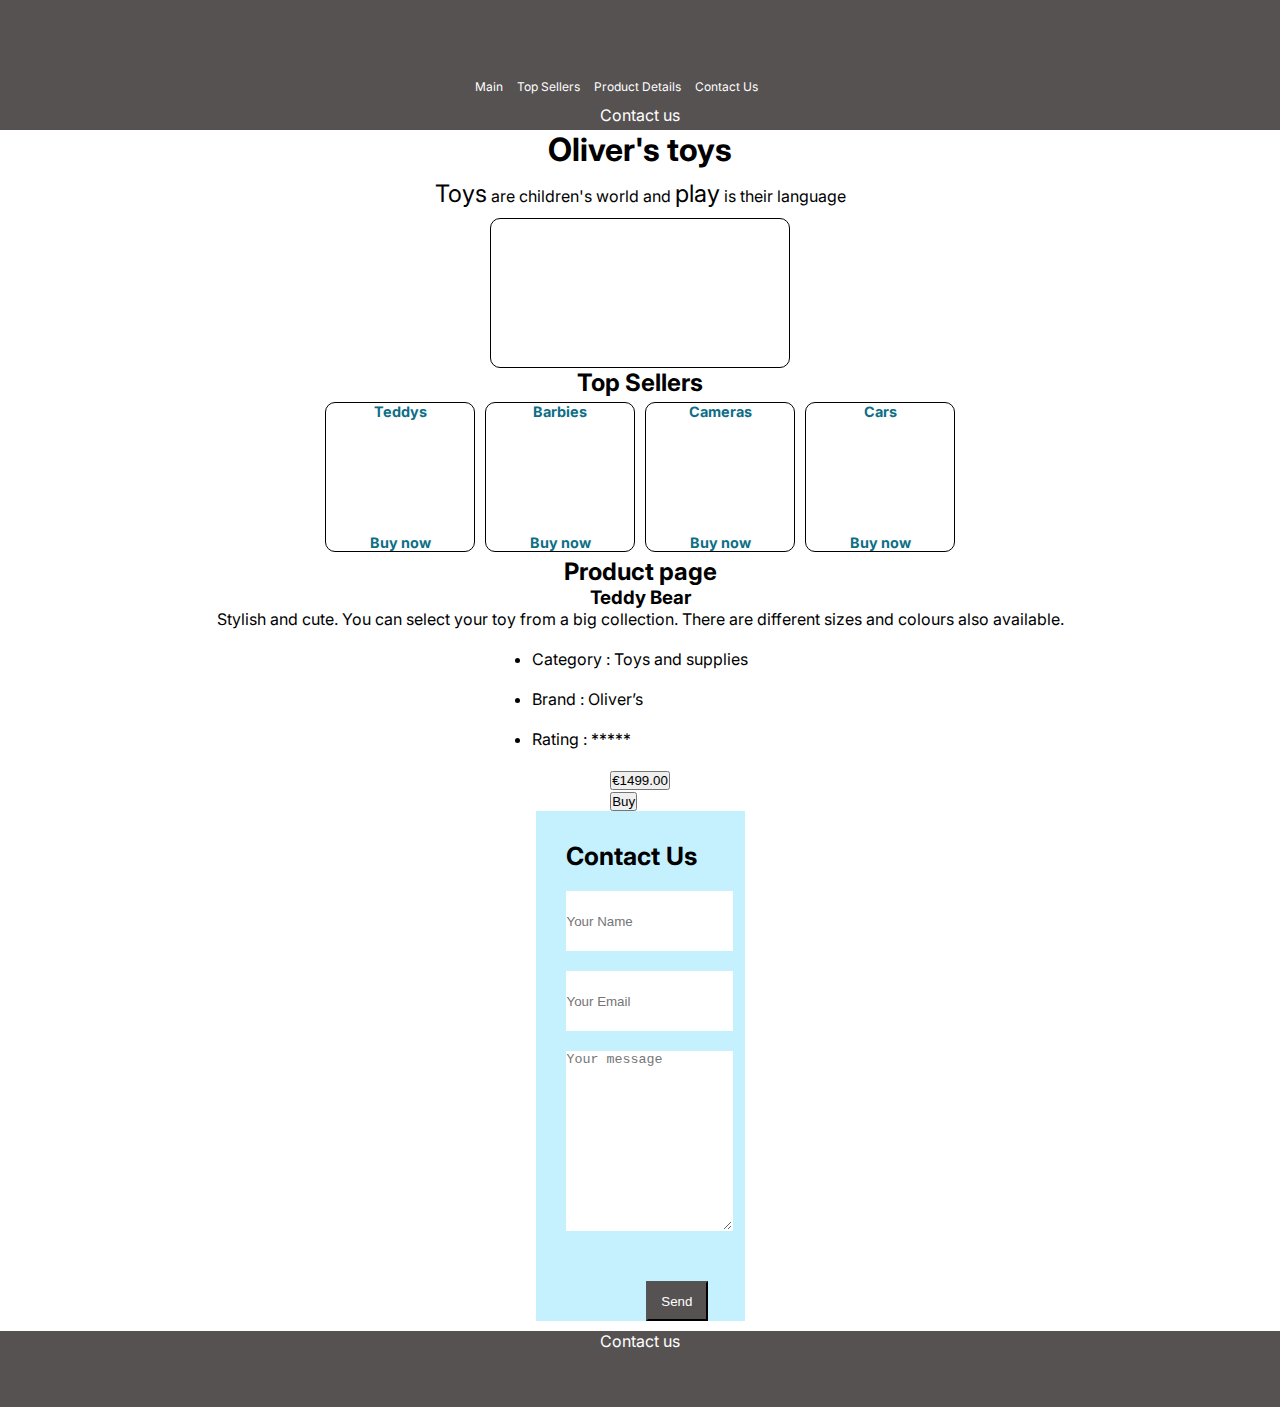
==== index.html @ 07875fa9 "done" ====
<!DOCTYPE html>
<html lang="en">
  <head>
    <meta charset="UTF-8" />
    <meta http-equiv="X-UA-Compatible" content="IE=edge" />
    <meta name="viewport" content="width=, initial-scale=1.0" />
    <title>Document</title>
    <link rel="stylesheet" href="style.css" />
  </head>
  <body>
    <header>

      <div class="wrapper header-wrapper">
        <div class="logo"></div>
        <nav class="nav-container">
          <ul class="menu"  id="nav-menu">
            <li class="nav-item"><a href="#main" class="nav-link">Main</a></li>
            <li class="nav-item"><a href="#top-sellers" class="nav-link">Top Sellers</a></li>
            <li class="nav-item"><a href="#product-details" class="nav-link">Product Details</a></li>
            <li class="nav-item"><a href="#contact-us" class="nav-link">Contact Us</a></li>
          </ul>
        </nav>
        <div class="hamburger" id="ham-menu">
          <span class="bar"></span>
          <span class="bar"></span>
          <span class="bar"></span>
        </div>

        <div class="navigation-menu">
            <a href="contact-us"> Contact us</a>
        </div>
      </div>
    </header>
    <main class="wrapper">
      
      <h1 id="main">Oliver's toys</h1>
      <div class="top_section">
        <p class="top_text"> <span class="bold">Toys</span> are children's world and <span class="bold">play</span> is their language </p>
        <div class="top_image"></div>
      </div>
      <h2 id="top-sellers">Top Sellers</h2>
      <div class="all_images">
      <div class="images" id="image1">
        <h3 class="image_heading">Teddys</h3>
        <h3 class="image_heading">Buy now</h3>
      </div>
      <div class="images" id="image2">
        <h3 class="image_heading">Barbies</h3>
        <h3 class="image_heading">Buy now</h3>
      </div>
      <div class="images" id="image3">
        <h3 class="image_heading">Cameras</h3>
        <h3 class="image_heading">Buy now</h3>
      </div>
      <div class="images" id="image4">
        <h3 class="image_heading">Cars</h3>
        <h3 class="image_heading">Buy now</h3>
      </div>
      </div>
   <h2 id="product-details">Product page</h2>
   <img src="" alt="">

   <h3 class="teddy">Teddy Bear</h3>
   <p class="description">
     Stylish and cute. You can select your toy from a big collection.  There are different sizes and colours also available. 
   </p>
   <br>
   <ul class="details">
     <li>
       Category  :  Toys and supplies
     </li>
     <br>
      <li>
        Brand :   Oliver’s
      </li> 
     <br>
     <li>
       Rating  :   *****  
     </li>
   </ul>
   <br>
   <div class="div">
     
     <button class="amount">€1499.00</button>
     <br>

     <button class="buy">Buy</button>
   </div>
 </section>
  <section class="section contact-form">
        <h2>Contact Us</h2>
        <input type="text" placeholder="Your Name" >
        <input type="email" placeholder="Your Email">
        <textarea  placeholder="Your message"></textarea>
        <button>Send</button>
      </section>
   </main>
    <footer>
      <div class="wrapper">Contact us</div>
    </footer>
    <script src="main.js"></script>
  </body>
</html>
---- style.css ----
@import url('https://fonts.googleapis.com/css2?family=Inter:wght@600;700&display=swap');
:root{
--header-height:130px;
--footer-heigth:76px;
--primary-bg-color:#575252;
--secondary-bg-color:#C5F1FF;
}
*{
    margin: 0;
    padding: 0;
    box-sizing: border-box;
    text-decoration: none;
}
html{
    font-family: 'Inter', sans-serif;
}
body{
    height: 100%;
    width: 100%;
}
.logo{
    width: 65px ;
    height: 65px;
    background-image: url('/assets/icons/Logo.svg');
    background-repeat: no-repeat;
    background-size: contain;
    background-position: center;
}
.wrapper{
    width: 100%;
    max-width: 390px;
    margin: 0 auto;
}
header{
    background-color: var(--primary-bg-color);
    height: var(--header-height);
    width: 100%;
    /* z-index: 3; */
}
.header-wrapper{
    display: flex;
    justify-content: space-between;
    align-items: center;
    padding: 0 20px;
}
a{
    text-decoration: none;
    color: white;
}
a:hover{
    color: green;
}
main{
    height: calc(100% - var(--header-height) - var(--footer-heigth));
}
.contact-form{
    height: 100%;
background-color: var(--secondary-bg-color);
display: flex;
flex-direction: column;
gap: 20px;
margin-bottom: 10px;
}
.contact-form h2{
    margin-left: 30px;
    margin-top: 30px;
    font-size: 25px;
}
.contact-form input{
    height: 60px;
    width: 80%;
    margin-left: 30px;
    border: 1px solid transparent;
    
}
.contact-form textarea{
    height: 180px;
    width: 80%;
    margin-left: 30px;
    border: 1px solid transparent;
}
.contact-form button{
    height: 40px;
    width: 30%;
    text-align: center;
    margin-left: 110px;
    margin-top: 30px;
    background-color: var(--primary-bg-color);
    color: white;
}
footer{
    color: white;
    background-color: var(--primary-bg-color);
    height: var(--footer-heigth);
    width: 100%;
}

.images {
    height: 150px;
    width: 150px;
    background-position: center;
    background-repeat: no-repeat;
    background-size: cover;
    margin: 5px;
    border-radius: 10px;
    border: 1px solid black;

    display: flex;
    flex-direction: column;
    justify-content: space-between;
    justify-items: center;
    align-items: center; 
}

#image1 {
    background-image: url(https://images.thenile.io/r1000/0028399065882.jpg);
}
#image2 {
    background-image: url(https://cdn.shopify.com/s/files/1/0600/0141/9429/products/luqnkgu7pmrtqqk6ugeh_81466610-2352-45c0-b669-ce49981e2caa.jpg?v=1676330166);
}
#image3 {
    background-image: url(https://peeka.co/cdn/shop/products/Kids-digital-camera-model-c-mikayo-bear-kidamento-front.jpg?v=1654006789);
}
#image4 {
    background-image: url(https://www.buddytoys.eu/getattachment/e022a3fd-616b-4878-b399-40f961534f22/BEC-7121.aspx);
}
.wrapper {
    display: flex;
    flex-direction: column;
    justify-content: center;
    justify-items: center;
    align-items: center;
}
.all_images {
    display: flex;
    flex-wrap: wrap;
    flex-direction: row;
    justify-content: center;
    justify-items: center;
    align-items: center; 
}
.top_image {
    height: 150px;
    width: 300px;
    background-image: url(https://www.shutterstock.com/image-photo/pile-toys-isolated-on-white-260nw-321375317.jpg);
    background-position: center;
    background-repeat: no-repeat;
    background-size: cover;
    margin: 5px;
    border-radius: 10px;
    border: 1px solid black;
    margin: auto;
}
.image_heading {
    color: rgb(13, 110, 134);
    font-size: 0.9em;
    
}
.bold {
    font-size: 1.5em;
}
.top_text {
    text-align: center;
    margin: 10px;
}

.menu {
    list-style-type: none;
    margin: 0;
    padding: 10px;
  }
  .nav-item {
    display: inline-block;
    margin-right: 10px;
    font-size: 12px;
  }
  /* Adaptive hamburger menu */
  @media (max-width: 620px) {
    .bar {
      display: block;
      width: 32px;
      height: 2px;
      margin: 6px auto;
      transition: all 0.3s ease-in-out;
      background-color: white;
    }
    /* .bar:hover {
      height: 4px;
      background-color: var(--accent-color);
    } */
    .menu {
      position: fixed;
      z-index: 10;
      margin: 0;
      width: 100%;
      height: 100vh;
      padding-top: 130px;
      padding-left: 30px;
      right: -620px;
      top: 0;
      display: flex;
      flex-direction: column;
      background-color: black;
      opacity: 0.9;
      gap: 5px;
      transition: 0.7s;
    }
    .nav-link {
      font-size: 20px;
      margin: 1rem 0.5rem;
    }
    .nav-item {
      margin: 1rem 5px;
    }
    .menu.active {
      right: 0;
    }
    .hamburger {
      display: block;
      z-index: 20;
      cursor: pointer;
    }
    .hamburger.active .bar:nth-child(2) {
      opacity: 0;
    }
    .hamburger.active .bar:nth-child(1) {
      transform: rotate(45deg) translate(6px, 6px);
    }
    .hamburger.active .bar:nth-child(3) {
      transform: rotate(-45deg) translate(6px, -6px);
    }
  }
  @media (min-width: 621px) {
    .wrapper {
      width: 100%;
      max-width: 1200px;
    }
    .menu {
      width: 350px;
    }
  }
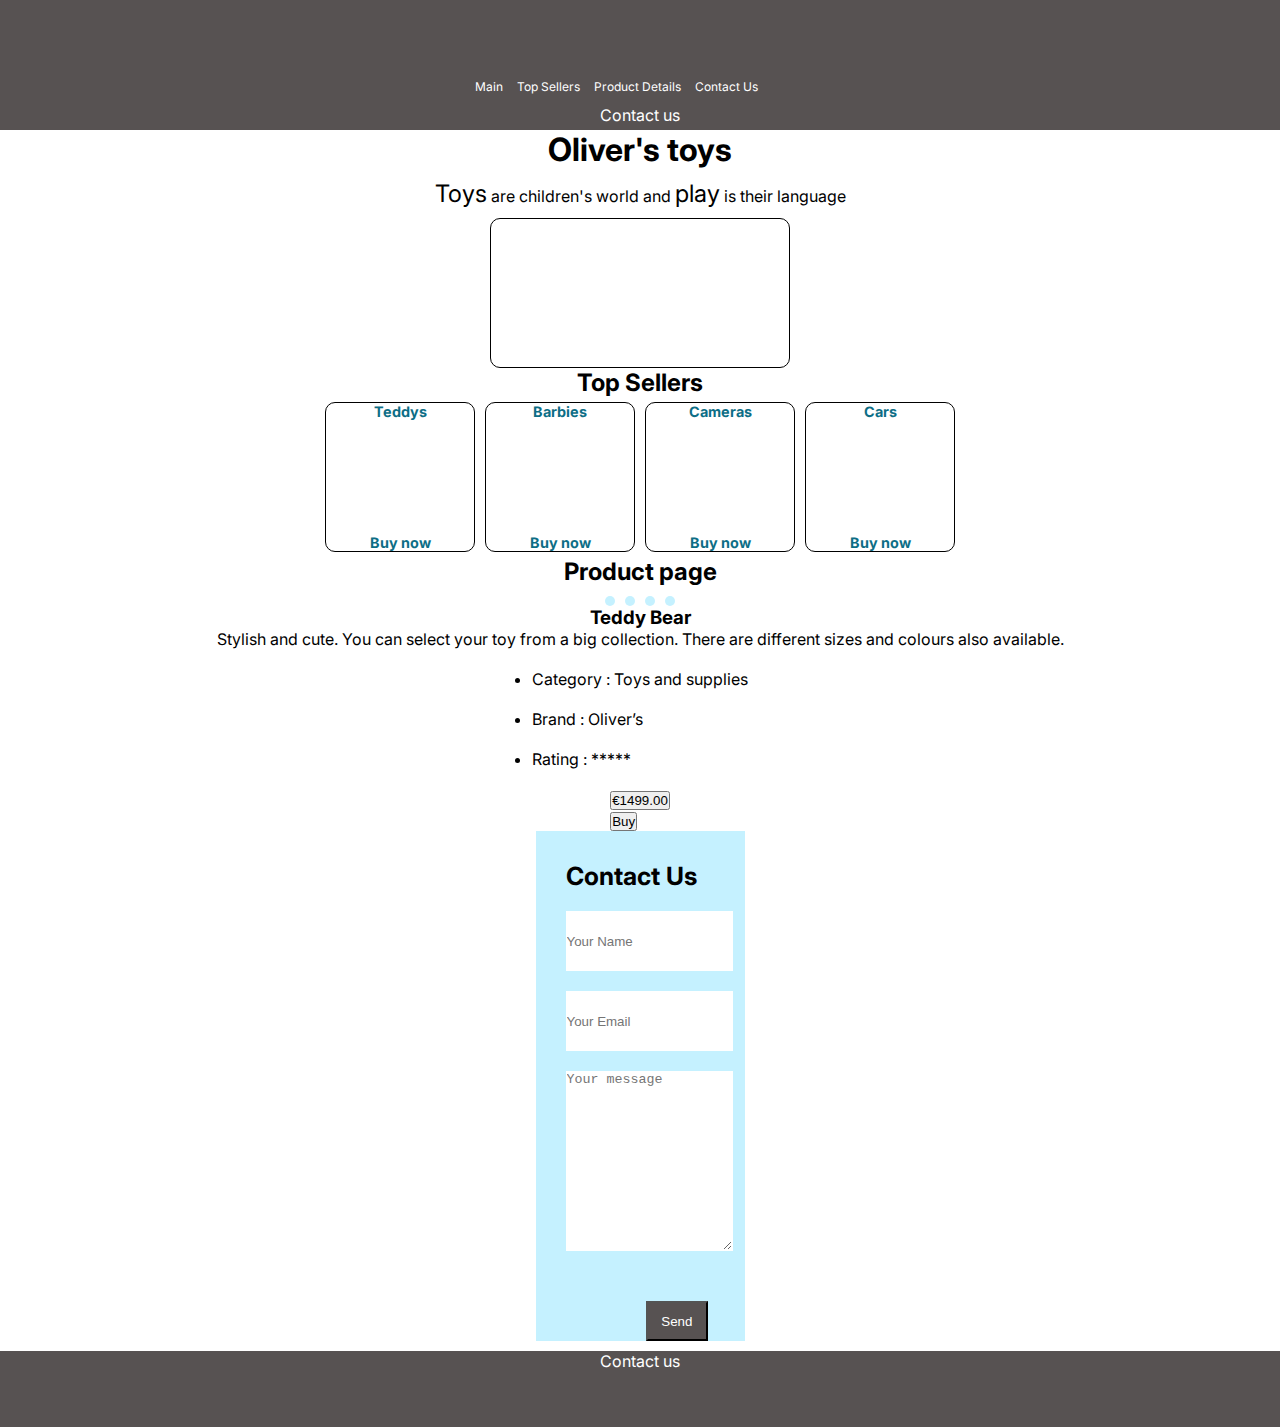
==== commit 9e1cab41: "done" ====
--- a/index.html
+++ b/index.html
@@ -58,6 +58,15 @@
       </div>
       </div>
    <h2 id="product-details">Product page</h2>
+  
+     <div id="slider" class="slider"></div>
+
+     <div id="pagination" class="pagination">
+       <span class="page-dot" data-index="0" ></span>
+       <span class="page-dot" data-index="1" ></span>
+       <span class="page-dot" data-index="2" ></span>
+       <span class="page-dot" data-index="3" ></span>
+     </div>
    <img src="" alt="">
 
    <h3 class="teddy">Teddy Bear</h3>
--- a/style.css
+++ b/style.css
@@ -239,3 +239,27 @@
       width: 350px;
     }
   }
+
+  .slider {
+    display: flex;
+    overflow-x: scroll;
+  }
+  .slider img {
+    width: 100%;
+  }
+  .pagination {
+    display: flex;
+    justify-content: center;
+    margin-top: 10px;
+  }
+  .page-dot {
+    width: 10px;
+    height: 10px;
+    background-color: var(--secondary-bg-color);
+    border-radius: 50%;
+    margin: 0 5px;
+    cursor: pointer;
+    &:hover {
+      background-color: var(--accent-color);
+    }
+  }
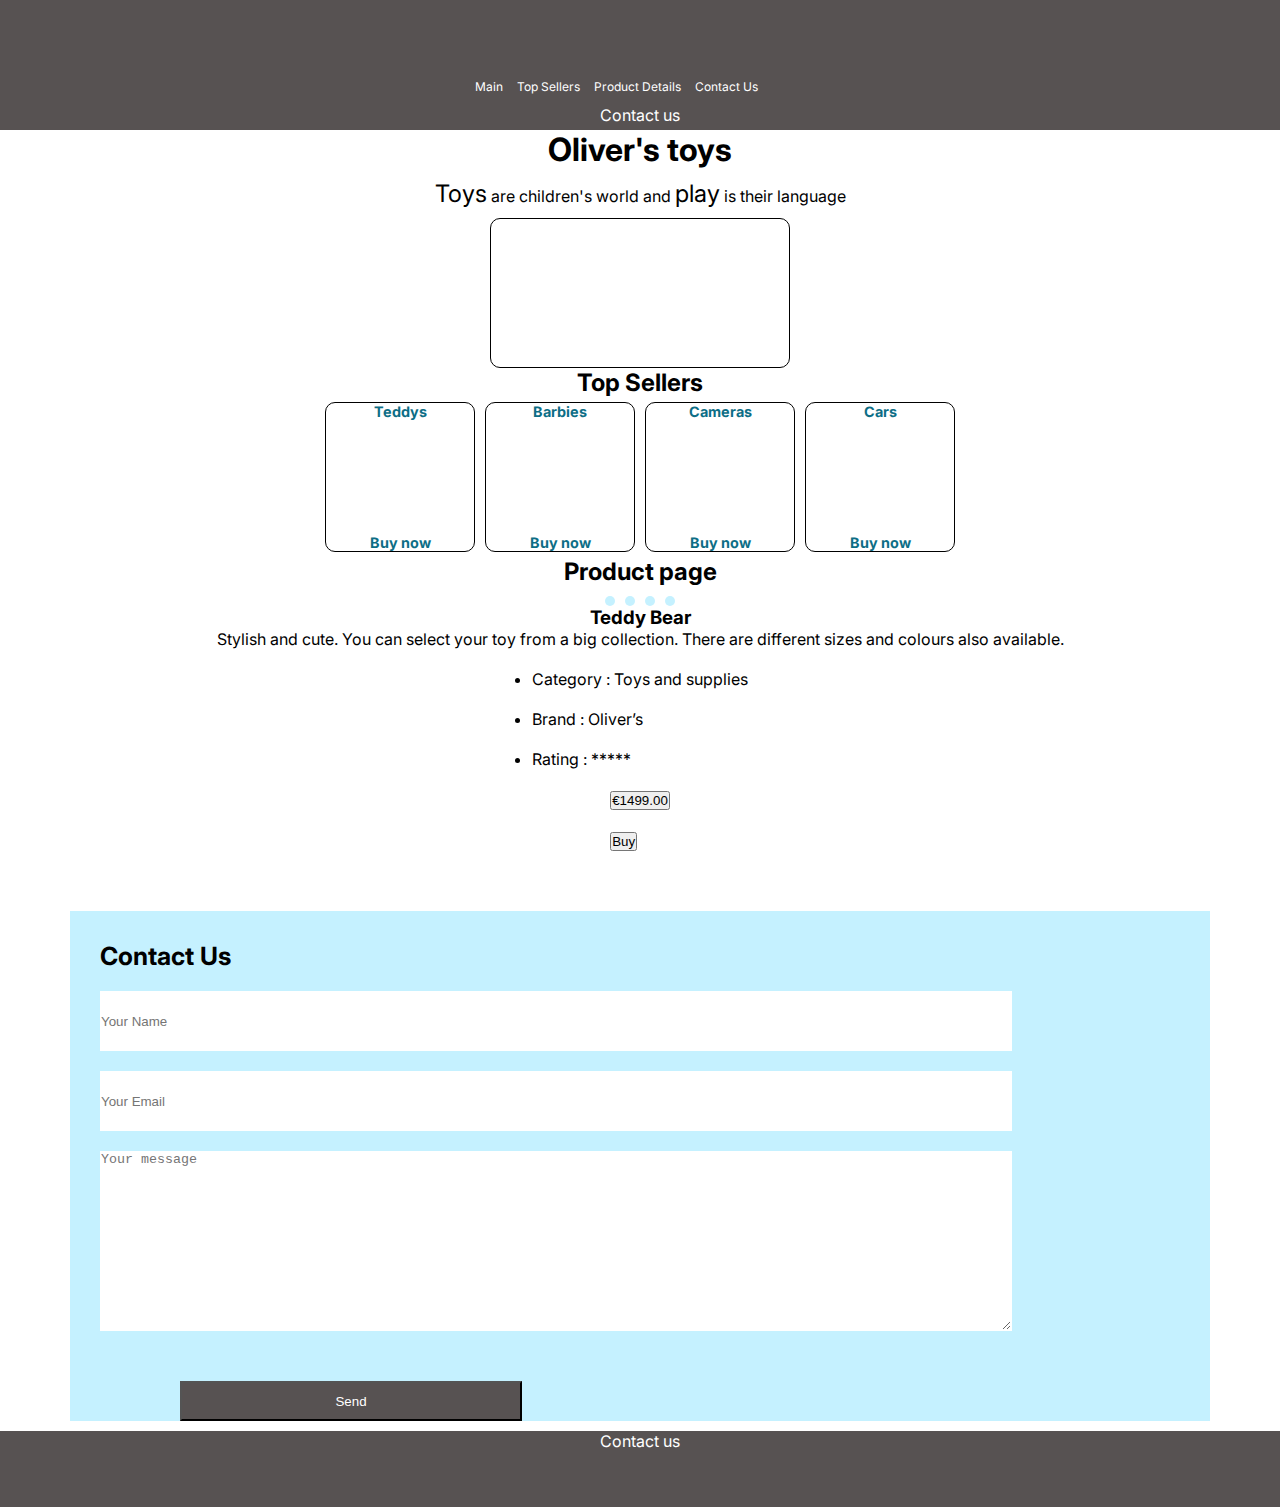
==== commit f32cf44c: "slider done" ====
--- a/index.html
+++ b/index.html
@@ -92,11 +92,15 @@
      
      <button class="amount">€1499.00</button>
      <br>
-
+     <br>
      <button class="buy">Buy</button>
    </div>
  </section>
+ <br>
+ <br>
+ <br>
   <section class="section contact-form">
+
         <h2>Contact Us</h2>
         <input type="text" placeholder="Your Name" >
         <input type="email" placeholder="Your Email">
--- a/style.css
+++ b/style.css
@@ -4,6 +4,7 @@
 --footer-heigth:76px;
 --primary-bg-color:#575252;
 --secondary-bg-color:#C5F1FF;
+--accent-color:#0a6c8a;
 }
 *{
     margin: 0;
@@ -259,7 +260,18 @@
     border-radius: 50%;
     margin: 0 5px;
     cursor: pointer;
-    &:hover {
+
+   }
+
+  .page-dot:hover {
       background-color: var(--accent-color);
-    }
-  }
+    
+  }
+  .contact-form {
+    width: 95%;
+  }
+  .amount {
+
+  }
+
+
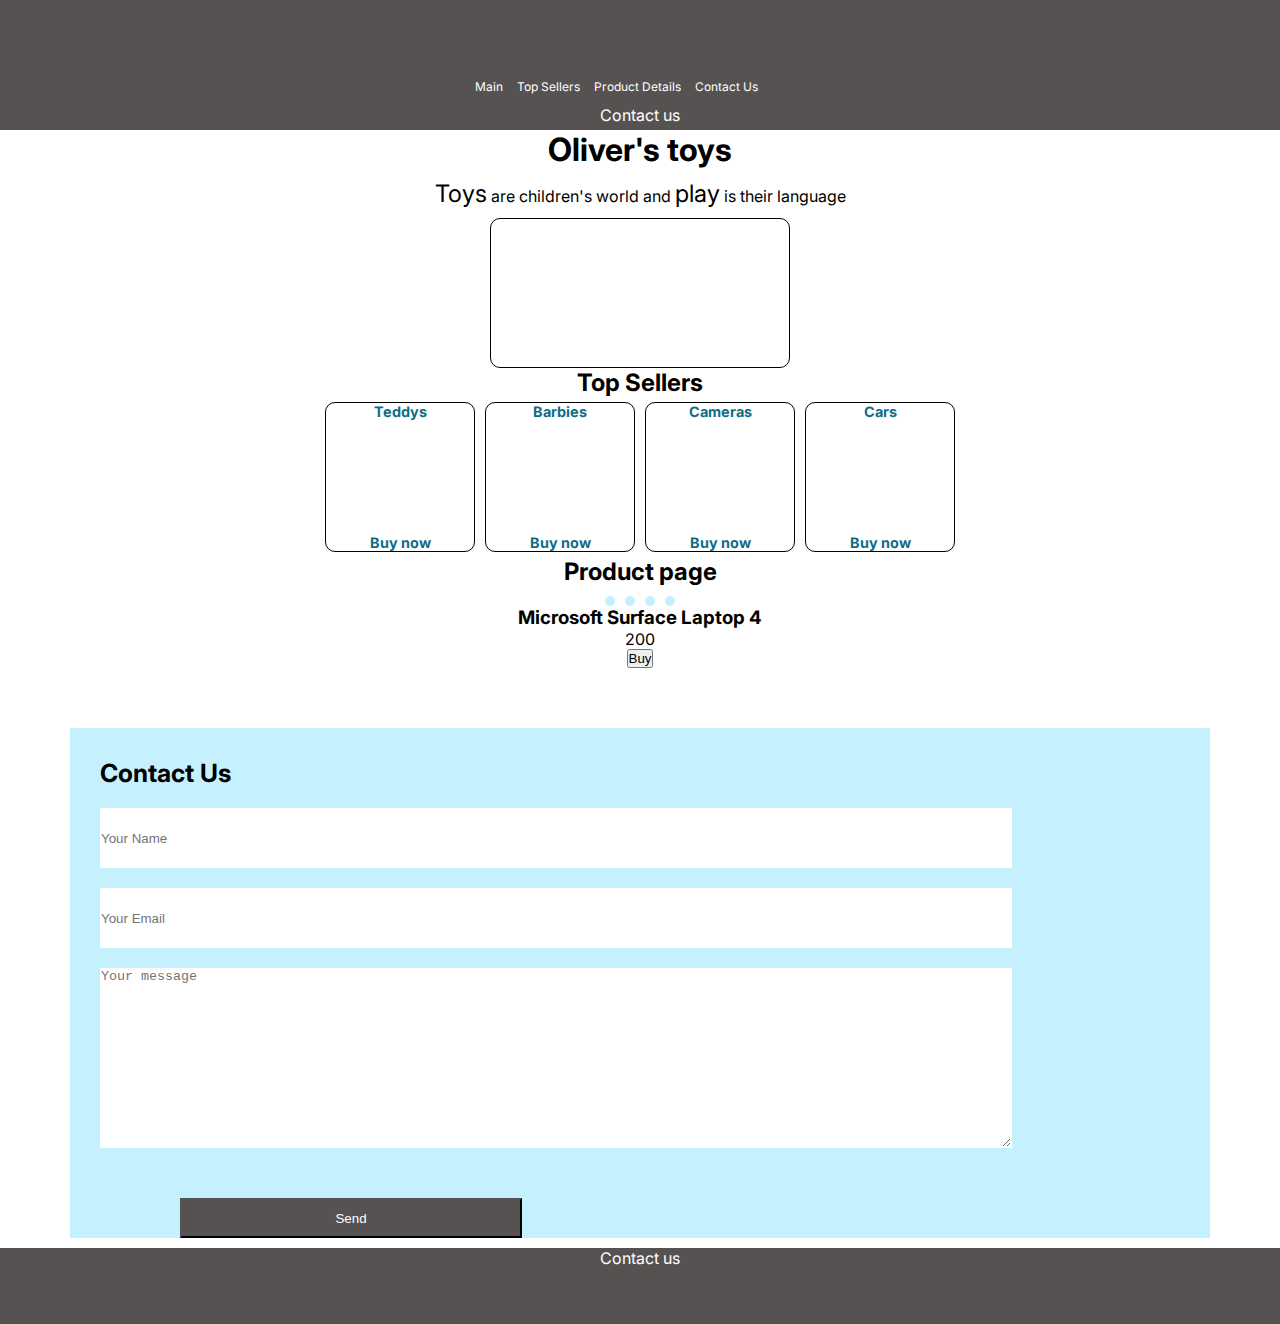
==== commit 12a11ddd: "done" ====
--- a/index.html
+++ b/index.html
@@ -67,14 +67,19 @@
        <span class="page-dot" data-index="2" ></span>
        <span class="page-dot" data-index="3" ></span>
      </div>
-   <img src="" alt="">
 
-   <h3 class="teddy">Teddy Bear</h3>
+     <h3 id="product-title">Microsoft Surface Laptop 4</h3>
+     <p id="product-description" class="description"></p>
+     <p id="product-price" class="price">200</p>
+     <button id="buy-button" class="action-button">Buy</button>
+   <!-- <img src="" alt=""> -->
+
+   <!-- <h3 class="teddy">Teddy Bear</h3>
    <p class="description">
      Stylish and cute. You can select your toy from a big collection.  There are different sizes and colours also available. 
    </p>
-   <br>
-   <ul class="details">
+   <br> -->
+   <!-- <ul class="details">
      <li>
        Category  :  Toys and supplies
      </li>
@@ -88,13 +93,13 @@
      </li>
    </ul>
    <br>
-   <div class="div">
+   <div class="div"> -->
      
-     <button class="amount">€1499.00</button>
+     <!-- <button class="amount">€1499.00</button>
      <br>
      <br>
      <button class="buy">Buy</button>
-   </div>
+   </div>  -->
  </section>
  <br>
  <br>
@@ -105,7 +110,7 @@
         <input type="text" placeholder="Your Name" >
         <input type="email" placeholder="Your Email">
         <textarea  placeholder="Your message"></textarea>
-        <button>Send</button>
+        <button >Send</button>
       </section>
    </main>
     <footer>
